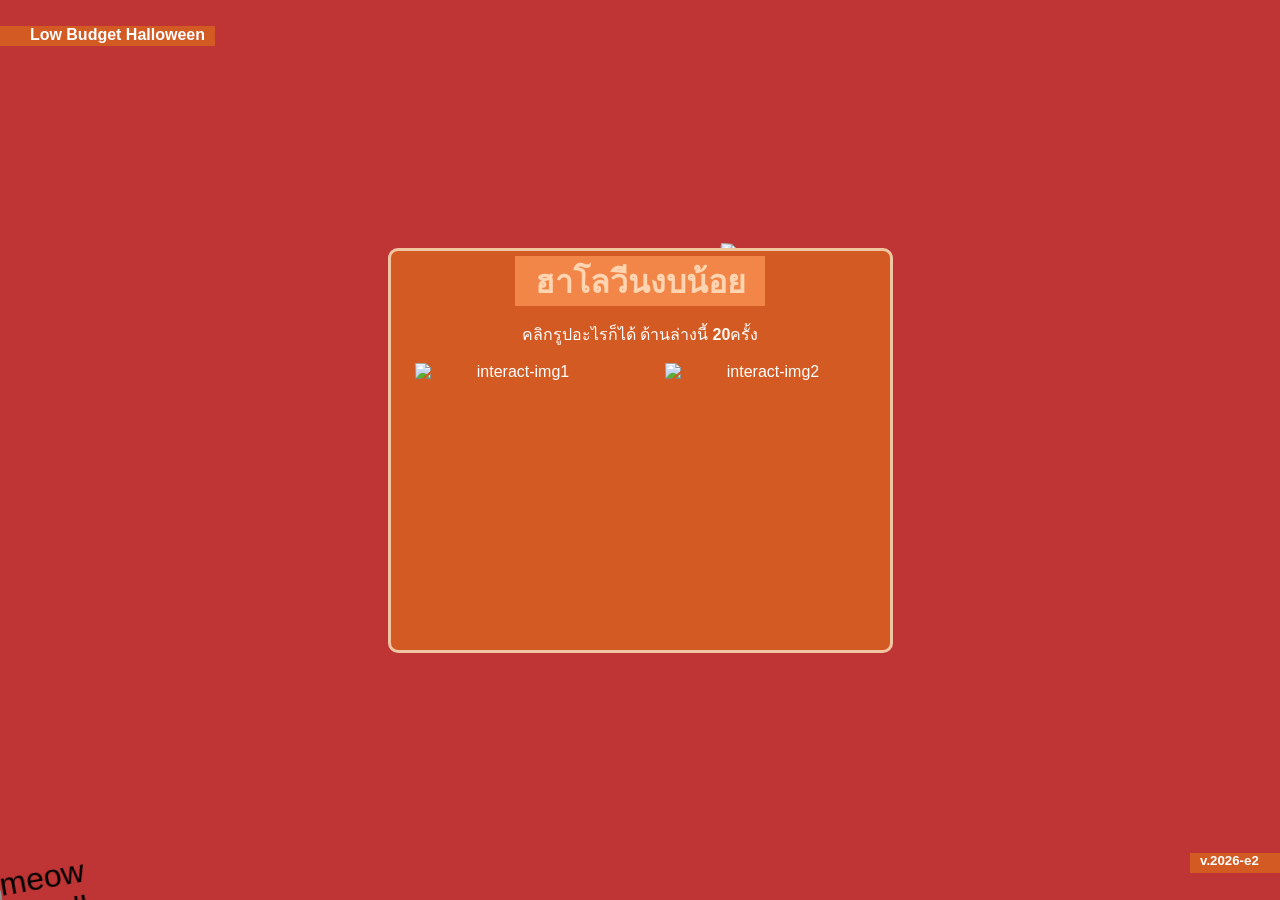
==== index.html @ 11690d49 "Update index.html" ====
<!DOCTYPE html>
<html>
    <head>
        <meta charset="UTF-8">
        <title>Meow!!</title>
        <meta http-equiv="refresh" content="0; url=version%20/v2026%20/index.html">
    </head>
    
    <body>
        <p> meow </p>
    </body>
</html>
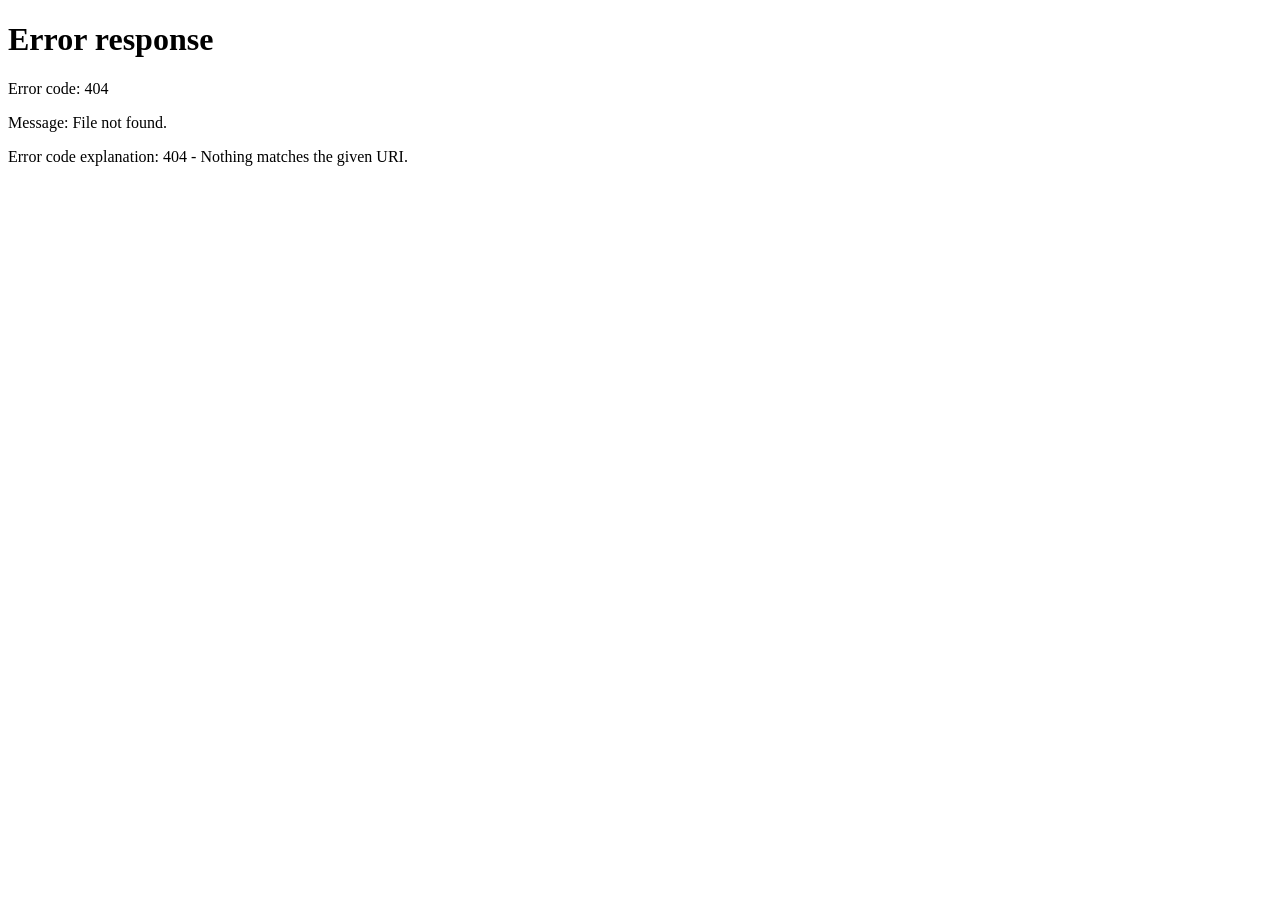
==== commit dfc3d933: "Update index.html" ====
--- a/index.html
+++ b/index.html
@@ -3,10 +3,9 @@
     <head>
         <meta charset="UTF-8">
         <title>Meow!!</title>
-        <meta http-equiv="refresh" content="0; url=version%20/v2026%20/index.html">
+        <meta http-equiv="refresh" content="0; url=version/v2026/index.html">
     </head>
-    
-    <body>
-        <p> meow </p>
-    </body>
+    <script>
+        window.location.href = "version/v2026/index.html";
+    </script>
 </html>
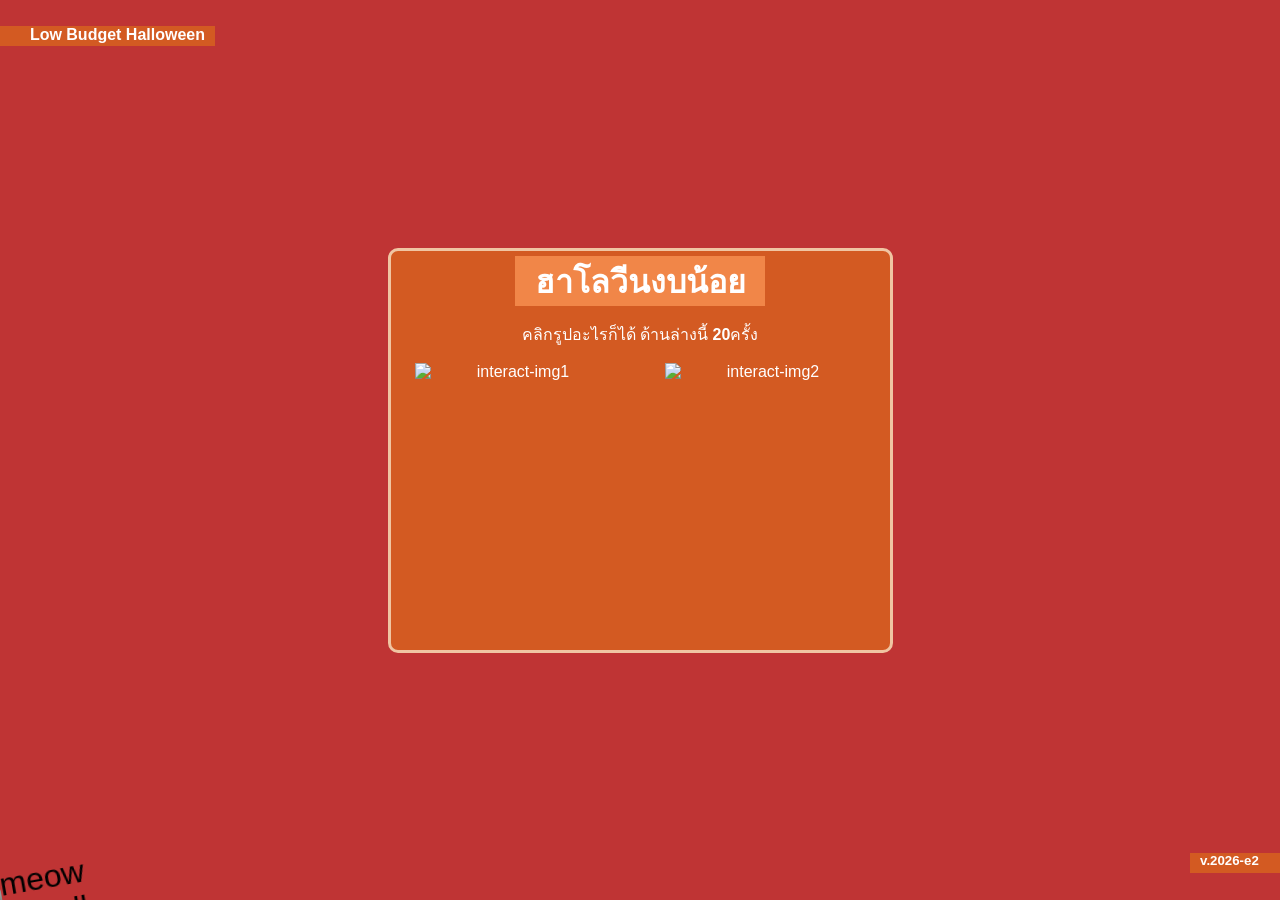
==== commit 55710a04: "Update index.html" ====
--- a/index.html
+++ b/index.html
@@ -3,9 +3,8 @@
     <head>
         <meta charset="UTF-8">
         <title>Meow!!</title>
-        <meta http-equiv="refresh" content="0; url=version/v2026/index.html">
     </head>
     <script>
-        window.location.href = "version/v2026/index.html";
+        window.location.href = "./version%20/v2026%20/index-1.html";
     </script>
 </html>
